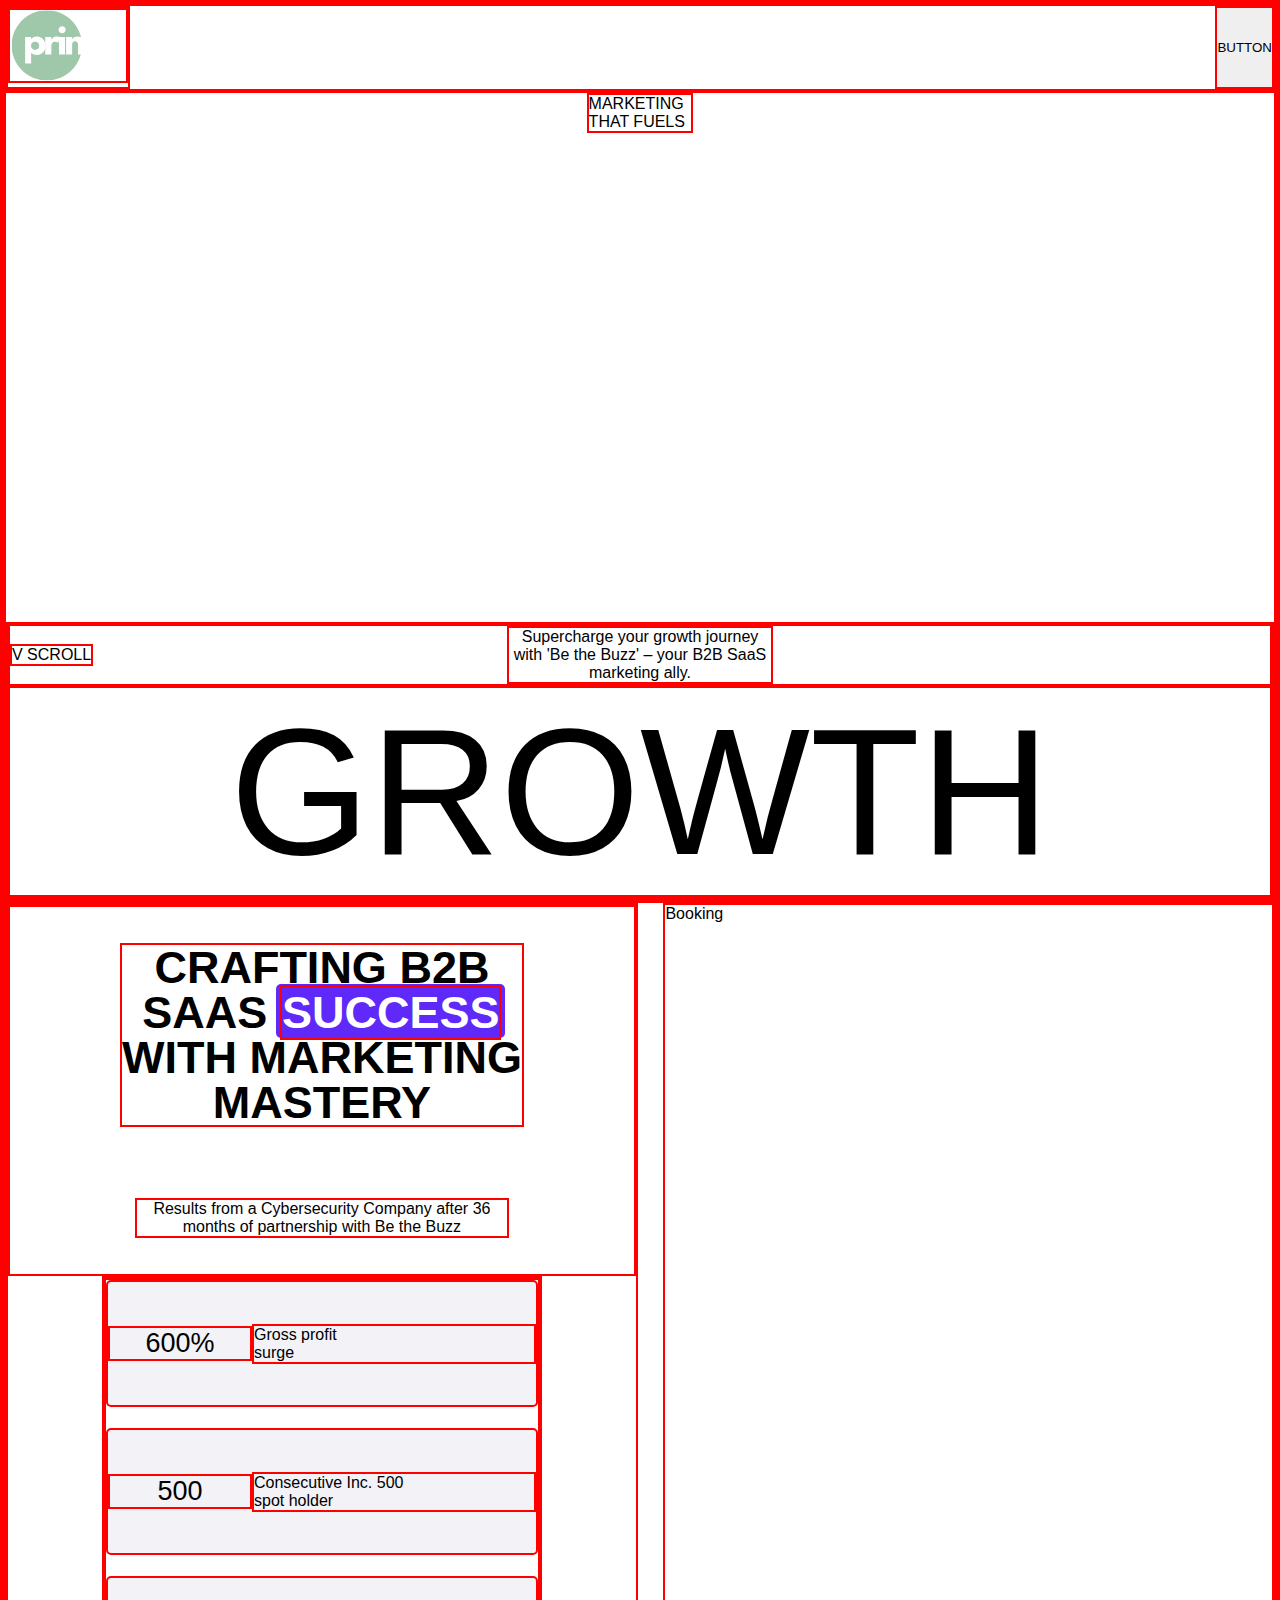
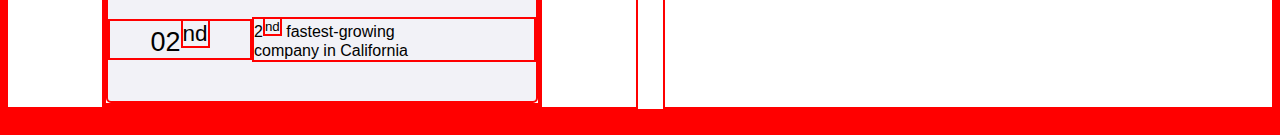
==== btb.html @ c7bb2e83 "Add basic styling of percentage section, with some root variables defined." ====
<!DOCTYPE html>
<html lang="en">
  <head>
    <meta charset="UTF-8" />
    <meta name="viewport" content="width=device-width, initial-scale=1.0" />
    <title>Document</title>
    <link href="btb.css" rel="stylesheet" />
  </head>
  <body>
    <header>
      <div class="header-logo">
        <img src="./img/prima-white.svg" />
      </div>
      <button class="header-button">BUTTON</button>
    </header>
    <section id="hero">
      <div class="headline">MARKETING THAT FUELS</div>
      <div class="hero-bottom">
        <div class="hero-center">
          <div class="scroll">V SCROLL</div>
          <div class="subline">
            Supercharge your growth journey with 'Be the Buzz' – your B2B SaaS
            marketing ally.
          </div>
        </div>
        <div class="fatline">GROWTH</div>
      </div>
    </section>
    <section id="numbers-book">
      <div class="percentages">
        <div class="percentage-text">
          <h2 class="percentages-header">
            Crafting B2B <br />
            SaaS <strong>Success</strong> <br />
            with Marketing <br />Mastery
          </h2>
          <div class="percentages-subline">
            Results from a Cybersecurity Company after 36 months of partnership
            with Be the Buzz
          </div>
        </div>
        <div class="percentage-container">
          <div class="percentage-boxes">
            <div class="percentage one">
              <div class="percentage-box-value">600%</div>
              <div class="percentage-box-text">
                Gross profit <br />
                surge
              </div>
            </div>
            <div class="percentage two">
              <div class="percentage-box-value">500</div>
              <div class="percentage-box-text">
                Consecutive Inc. 500 <br />
                spot holder
              </div>
            </div>
            <div class="percentage three">
              <div class="percentage-box-value">02<sup>nd</sup></div>
              <div class="percentage-box-text">
                2<sup>nd</sup> fastest-growing <br />company in California
              </div>
            </div>
          </div>
        </div>
      </div>
      <div class="booking">Booking</div>
    </section>
    <section id="partners"></section>
    <section id="services"></section>
    <section id="case-study"></section>
    <section id="clients"></section>
    <footer></footer>
  </body>
</html>
---- btb.css ----
:root {
  --main-bg-color: rgba(0, 0, 0, 0.1);
  --secondary-bg-color: #9fc7aa;
  --secondary-bg-color-rgba: rgba(159, 199, 170, 0.5);
  --active-color: #c79fbc;
  --main-font-color: #2e3e56;
  --secondary-font-color: #444;
  font-family: Inter, "Bebas Neue", sans-serif;
  font-feature-settings: "liga" 1, "calt" 1;
  --color-violet: #5e29f9;
  --border-radius: max(5px, 0.3vw);
  --color-light-grey: #f2f2f7;
}

@supports (font-variation-settings: normal) {
  :root {
    font-family: InterVariable, sans-serif;
  }
}

* {
  margin: 0;
  padding: 0;
  box-sizing: border-box;
  border: 2px solid red;
}

header {
  display: flex;
  justify-content: space-between;
}

.header-logo img {
  width: 120px;
  height: 75px;
}

#hero {
  border: 2px solid red;
  display: flex;
  flex: 1;
  flex-direction: column;
  height: 90vh;
  align-items: center;
  justify-content: space-between;
}

#hero .hero-bottom {
  display: flex;
  flex-direction: column;
  align-items: center;
  width: 100%;
}

#hero .hero-center {
  display: flex;
  align-items: center;
  position: relative;
  justify-content: center;
  width: 100%;
}

.hero-center .scroll {
  position: absolute;
  left: 0;
}
#hero .headline {
  display: flex;
  justify-content: center;
  max-width: 12ch;
}

#hero .subline {
  display: flex;
  justify-content: center;
  max-width: 30ch;
  text-align: center;
}

#hero .fatline {
  font-size: 20vh;
  font-weight: 400;
  flex-grow: 1;
  align-self: stretch;
  text-align: center;
}

#numbers-book {
  display: flex;
  height: 90vh;
  gap: 2vw;
}

#numbers-book .percentages {
  /* flex-grow: 1; */
  border: 2px solid red;
}

#numbers-book .booking {
  flex-grow: 2;
  border: 2px solid red;
}

.percentages {
  display: flex;
  flex-direction: column;
  justify-content: space-between;
  align-items: center;
}

.percentage-boxes .percentage {
  display: flex;
}

.percentages .percentage-text {
  flex-grow: 1;
  justify-content: space-around;
  display: flex;
  flex-direction: column;
  align-items: center;
  text-align: center;
}

.percentage-text .percentages-header {
  /* width: 20%; */ /*not needed because of <br>, but maybe it's better this way?*/
  font-size: 5vh;
  text-transform: uppercase;
  line-height: 1;
}

.percentages-header strong {
  position: relative; /* Add this to position the pseudo-element relative to the strong tag */
  color: white;
}

.percentages-header strong::before {
  position: absolute;
  top: -5%;
  left: -2.5%;
  width: 105%;
  height: 105%;
  background: var(--color-violet);
  border-radius: var(--border-radius);
  content: "";
  z-index: -1;
}

.percentage-text .percentages-subline {
  width: 60%;
}

.percentages .percentage-container {
  flex-grow: 2;
  display: flex;
  align-items: center;
  width: 70%;
  justify-content: center;
}

.percentage-container .percentage-boxes {
  width: 100%;
  height: 100%;
  display: flex;
  flex-direction: column;
  justify-content: space-between;
}

.percentage-boxes .percentage {
  height: 30%;
  display: flex;
  align-items: center;
  background-color: var(--color-light-grey);
  border-radius: var(--border-radius);
}

.percentage .percentage-box-value {
  flex: 1;
  font-size: 3vh;
  text-align: center;
}
.percentage-box-text {
  flex: 2;
}
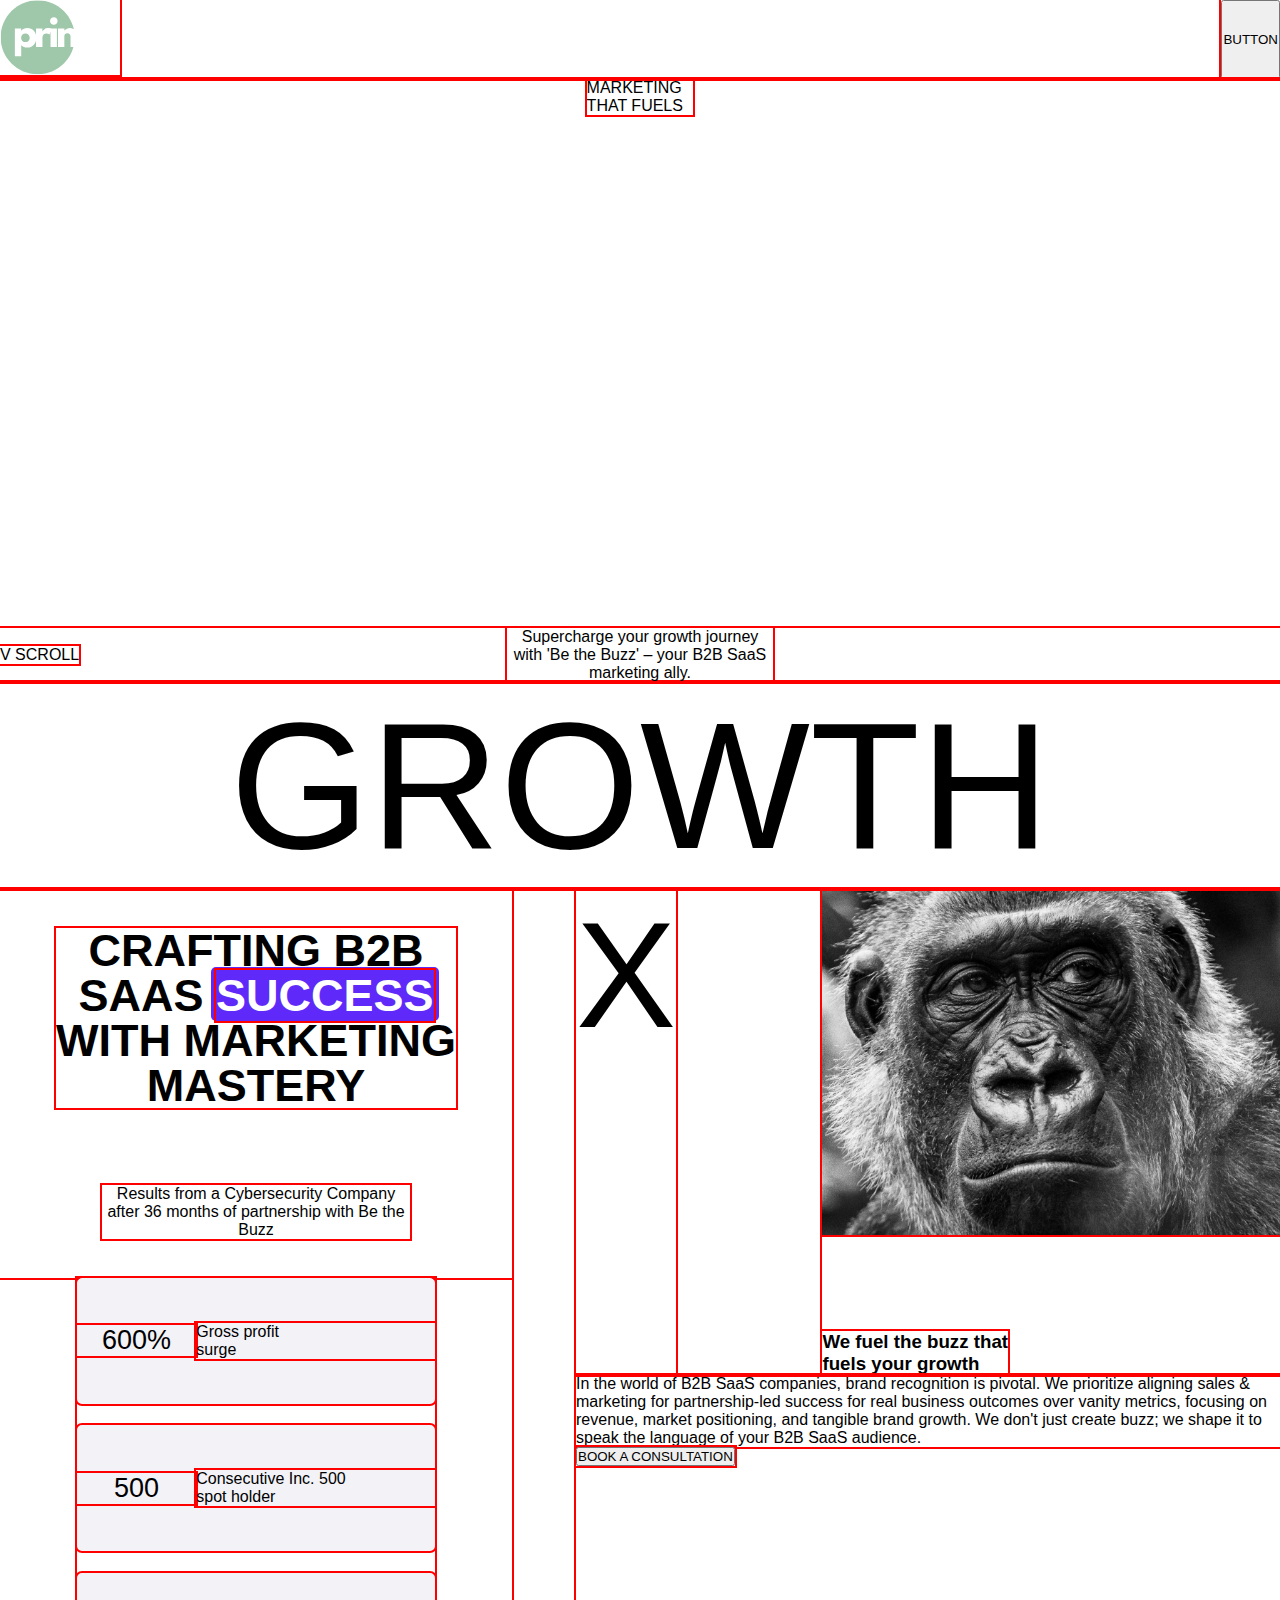
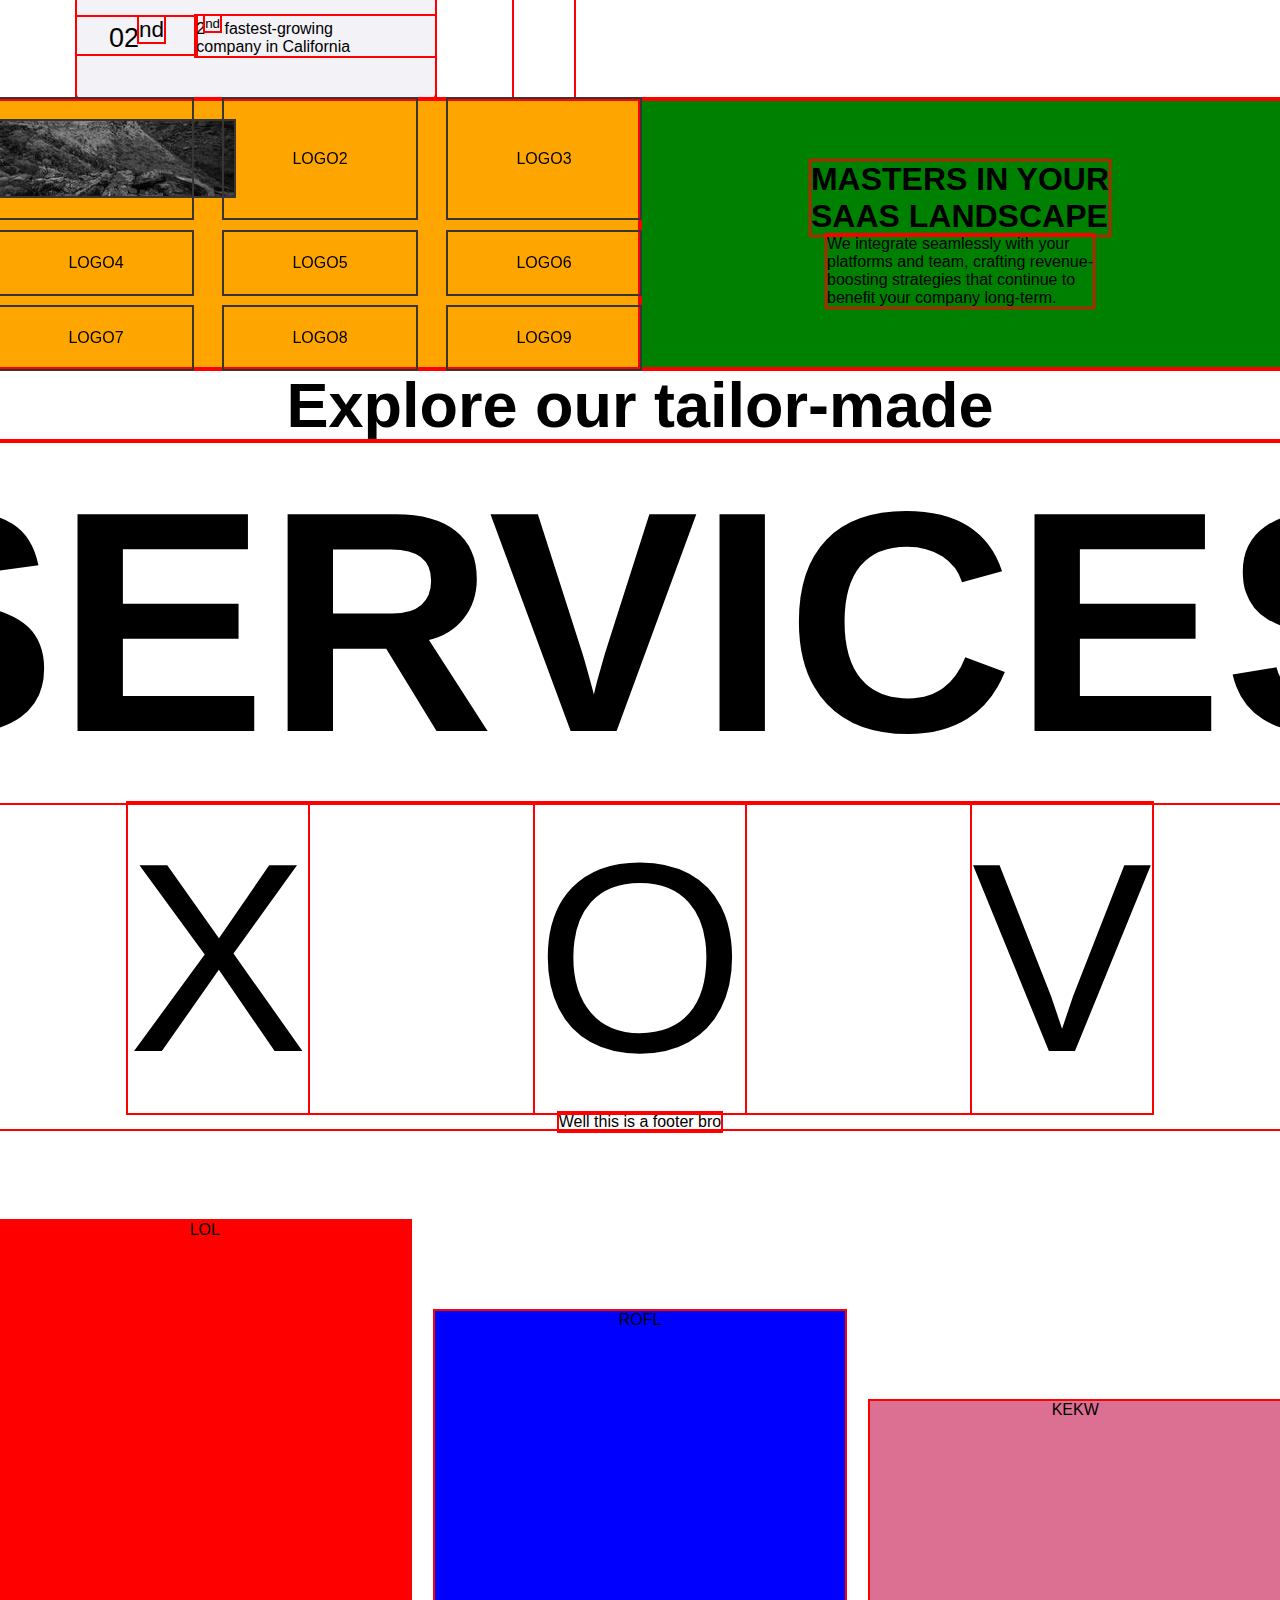
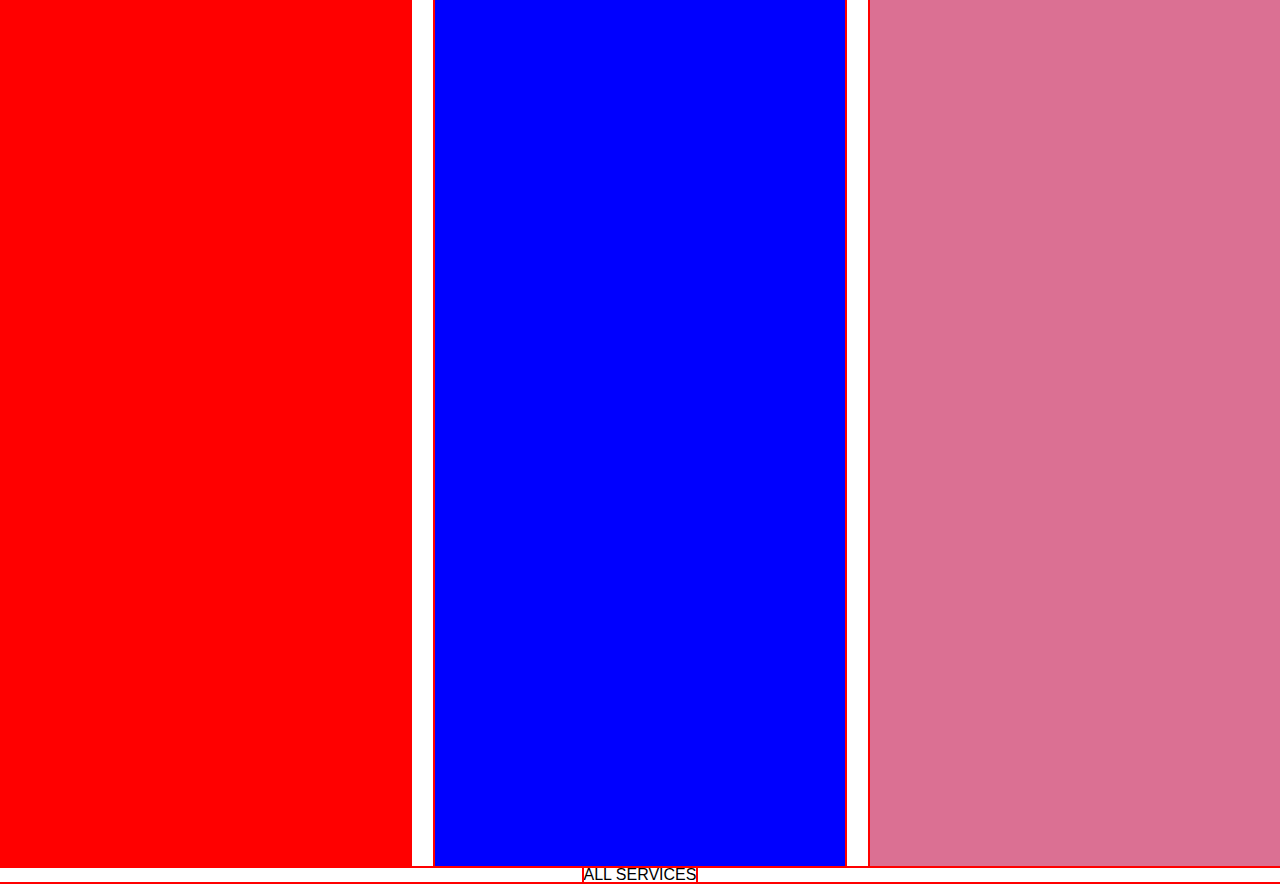
==== commit 25ddd346: "Test the Hostinger repo push/pull" ====
--- a/btb.html
+++ b/btb.html
@@ -5,6 +5,7 @@
     <meta name="viewport" content="width=device-width, initial-scale=1.0" />
     <title>Document</title>
     <link href="btb.css" rel="stylesheet" />
+    <script src="btb.js" defer></script>
   </head>
   <body>
     <header>
@@ -26,6 +27,7 @@
         <div class="fatline">GROWTH</div>
       </div>
     </section>
+
     <section id="numbers-book">
       <div class="percentages">
         <div class="percentage-text">
@@ -64,11 +66,76 @@
           </div>
         </div>
       </div>
-      <div class="booking">Booking</div>
+      <div class="booking">
+        <div class="booking-top">
+          <div class="booking-scroll-animation">X</div>
+          <div class="booking-img-header-container">
+            <div class="booking-img">
+              <img src="./img/btb/gorila.jpg" />
+            </div>
+            <h3 class="booking-header">
+              We fuel the buzz that <br />fuels your growth
+            </h3>
+          </div>
+        </div>
+        <div class="booking-copy">
+          In the world of B2B SaaS companies, brand recognition is pivotal. We
+          prioritize aligning sales & marketing for partnership-led success for
+          real business outcomes over vanity metrics, focusing on revenue,
+          market positioning, and tangible brand growth. We don't just create
+          buzz; we shape it to speak the language of your B2B SaaS audience.
+        </div>
+        <button class="booking-button">BOOK A CONSULTATION</button>
+      </div>
     </section>
-    <section id="partners"></section>
-    <section id="services"></section>
+
+    <section id="partners">
+      <div class="partner-logos">
+        <div class="logo-img"><img src="./img/btb/test275-75.jpg""></div>
+        <div class="logo-img">LOGO2</div>
+        <div class="logo-img">LOGO3</div>
+        <div class="logo-img">LOGO4</div>
+        <div class="logo-img">LOGO5</div>
+        <div class="logo-img">LOGO6</div>
+        <div class="logo-img">LOGO7</div>
+        <div class="logo-img">LOGO8</div>
+        <div class="logo-img">LOGO9</div>
+      </div>
+      <div class="partner-copy">
+        <h1>
+          Masters in your <br />
+          SaaS landscape
+        </h1>
+        <p>
+          We integrate seamlessly with your <br />
+          platforms and team, crafting revenue-<br />
+          boosting strategies that continue to <br />
+          benefit your company long-term.
+        </p>
+      </div>
+    </section>
+
+    <section id="services">
+      <div class="services-header">
+        <h3>Explore our tailor-made</h3>
+        <h1>SERVICES</h1>
+      </div>
+      <div class="services-animations">
+        <div class="service-animation" id="anim-one">X</div>
+        <div class="service-animation" id="anim-two">O</div>
+        <div class="service-animation" id="anim-three">V</div>
+      </div>
+      <div class="services-footer">Well this is a footer bro</div>
+      <div class="service-boxes">
+        <div class="service-box" id="sb-one">LOL</div>
+        <div class="service-box" id="sb-two">ROFL</div>
+        <div class="service-box" id="sb-three">KEKW</div>
+      </div>
+      <div class="services-bottom">ALL SERVICES</div>
+    </section>
+
     <section id="case-study"></section>
+
     <section id="clients"></section>
     <footer></footer>
   </body>
--- a/btb.css
+++ b/btb.css
@@ -22,7 +22,7 @@
   margin: 0;
   padding: 0;
   box-sizing: border-box;
-  border: 2px solid red;
+  outline: 2px solid red;
 }
 
 header {
@@ -36,7 +36,6 @@
 }
 
 #hero {
-  border: 2px solid red;
   display: flex;
   flex: 1;
   flex-direction: column;
@@ -88,17 +87,15 @@
 #numbers-book {
   display: flex;
   height: 90vh;
-  gap: 2vw;
+  gap: 5%; /* This sets the 5% gap between the two sections */
 }
 
 #numbers-book .percentages {
-  /* flex-grow: 1; */
-  border: 2px solid red;
+  width: 40%; /* Set the percentages section to 40% of the container */
 }
 
 #numbers-book .booking {
-  flex-grow: 2;
-  border: 2px solid red;
+  width: 55%; /* Set the booking section to take up the remaining space */
 }
 
 .percentages {
@@ -181,3 +178,161 @@
 .percentage-box-text {
   flex: 2;
 }
+
+.booking {
+  display: flex;
+  flex-direction: column;
+  align-items: center;
+}
+
+.booking-top {
+  width: 100%;
+  height: 60%;
+  display: flex;
+  justify-content: space-between;
+  padding: 0; /* Remove any padding that might be adding height */
+  margin: 0; /* Remove any margin that might be adding height */
+  /* height: auto; Ensure height is determined by the content */
+}
+
+.booking-scroll-animation {
+  font-size: 150px;
+}
+
+.booking-img-header-container {
+  display: flex;
+  flex-direction: column;
+  justify-content: space-between;
+  align-items: flex-start;
+  width: 65%;
+  /* gap: 2vw; Responsive gap between image and text */
+  overflow: hidden; /* Ensure anything exceeding max-height is hidden */
+}
+
+.booking-img {
+  /* height: 50%; */
+  /* max-height: 100%; Ensure the image height is constrained within the container */
+  width: 100%;
+  display: flex;
+  /* justify-content: flex-end; */
+}
+
+.booking-img img {
+  object-fit: cover;
+  /* height: 100%; Make the image fill the container height */
+  /* width: auto; Ensure the width adjusts proportionally */
+  height: 346px;
+  width: 511px;
+}
+
+.booking-button {
+  align-self: flex-start;
+}
+
+#partners {
+  display: flex;
+  height: 30vh;
+  width: 100vw;
+  background: green;
+}
+
+.partner-logos {
+  flex: 1;
+  background: orange;
+  display: flex;
+  flex-wrap: wrap;
+  gap: 5%;
+}
+
+.partner-logos .logo-img {
+  width: 30%;
+  /* height: 33%; */
+  display: flex;
+  justify-content: center;
+  align-items: center;
+  filter: grayscale(100%);
+}
+
+.partner-logos .logo-img:hover {
+  /* background-color: red; */
+  filter: none;
+}
+
+.partner-copy {
+  width: 50%;
+  display: flex;
+  flex-direction: column;
+  justify-content: center;
+  align-items: center;
+}
+
+.partner-copy h1 {
+  text-transform: uppercase;
+}
+
+#services {
+  height: 235vh;
+  width: 100%;
+  display: flex;
+  flex-direction: column;
+  align-items: center;
+}
+
+.services-header {
+  text-align: center;
+}
+
+.services-header h3 {
+  font-size: 7vh;
+}
+
+.services-header h1 {
+  font-size: 35vh;
+}
+
+.services-animations {
+  display: flex;
+  width: 80%;
+  justify-content: space-between;
+  font-size: 30vh;
+}
+
+.services-footer.sticky {
+  position: sticky;
+  top: 0;
+  background: orange;
+  z-index: 999;
+}
+
+.service-boxes {
+  display: flex;
+  width: 100%;
+  height: 100%;
+  justify-content: space-between;
+  overflow: hidden;
+  gap: 2%;
+}
+
+.service-boxes .service-box {
+  flex: 1;
+  text-align: center;
+  height: 100%;
+}
+
+.service-boxes .service-box#sb-one {
+  background-color: red;
+  position: relative;
+  top: 10vh;
+}
+
+.service-boxes .service-box#sb-two {
+  background-color: blue;
+  position: relative;
+  top: 20vh;
+}
+
+.service-boxes .service-box#sb-three {
+  background-color: palevioletred;
+  position: relative;
+  top: 30vh;
+}
